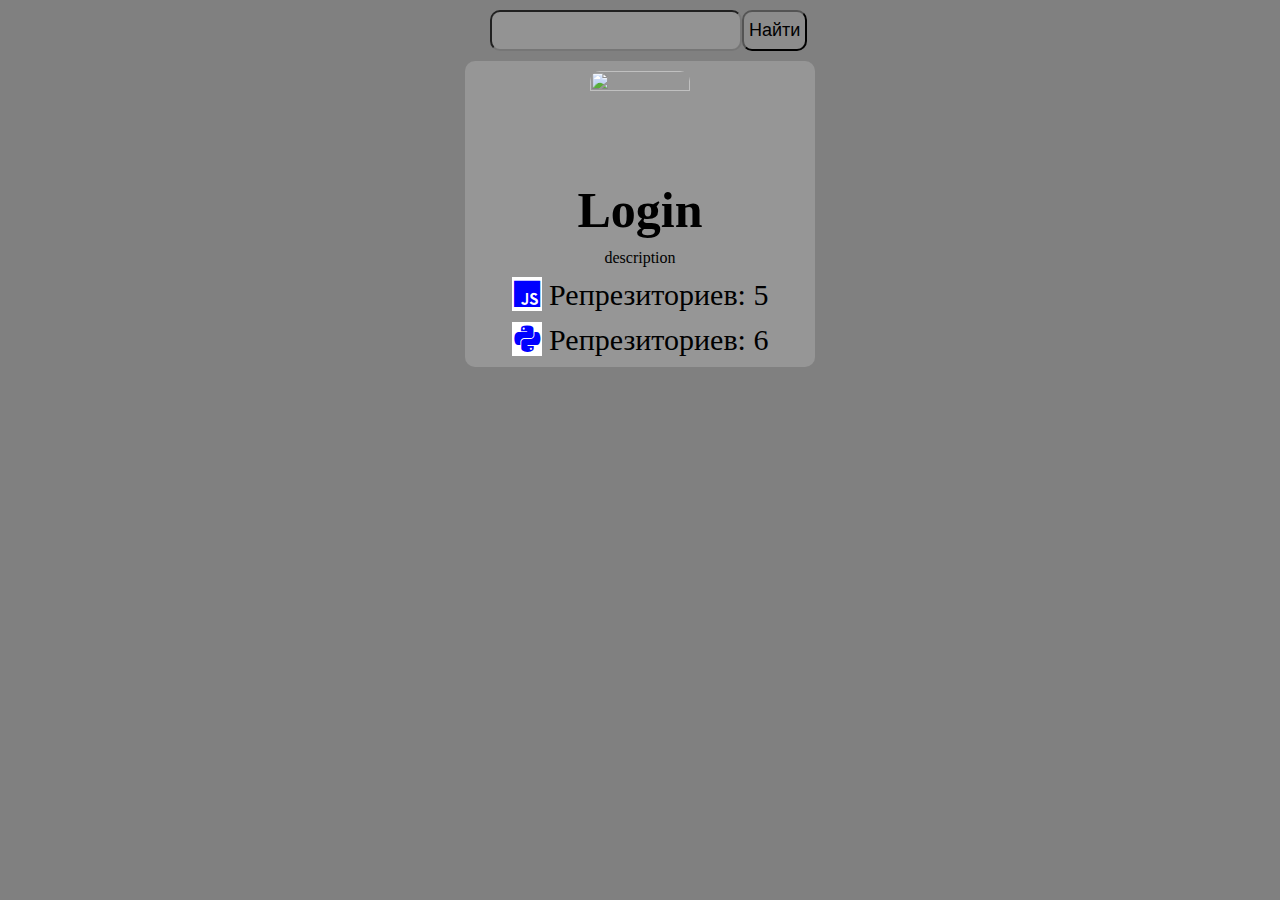
==== Api/index.HTML @ 39fd756f "m5ss" ====
<!DOCTYPE html>
<html lang="en">
<head>
    
    <link
    rel="stylesheet"
    href="https://pro.fontawesome.com/releases/v5.15.2/css/all.css"
    />
    
    <meta charset="UTF-8">
    <meta name="viewport" content="width=device-width, initial-scale=1.0">
    <title>Document</title>

    <link rel="stylesheet" href="./style.css">
</head>
<body>
    <label>
        <input type="username">
        <button>Найти</button>
    </label>
    <main>
        <img src="https://avatars.mds.yandex.net/i?id=2d05f27b48facbd406fdd2f6fca23ad3723de632-5286004-images-thumbs&n=13"/>
        <h1>Login</h1>
        <p>description</p>
        <div>
            <i class="fab fa-js"></i>
            <span>Репрезиториев: 5</span>
        </div>
        <div>
            <i class="fab fa-python"></i>
            <span>Репрезиториев: 6</span>
        </div>
    </main>
    <script src="./main.js"></script>
</body>
</html>
---- Api/style.css ----
* {
  margin: 0;
  padding: 0;
  box-sizing: border-box;
}
body {
  background: grey;
  display: flex;
  flex-direction: column;
  align-items: center;
}
label {
  width: 300px;
  margin: 10px;
  display: flex;
  justify-content: space-between;
}
input {
  font-size: 18px;
  border-radius: 10px;
  background-color: rgb(147, 147, 147);
  padding: 8px;
}
button {
  font-size: 18px;
  padding: 5px;
  border-radius: 10px;
  background-color: rgb(140, 140, 140);
}
main {
  width: 350px;
  background-color: rgb(150, 150, 150);
  align-items: center;
  gap: 10px;
  padding: 10px;
  border-radius: 10px;
  display: flex;
  flex-direction: column;
}
img {
  aspect-ratio: 1/1;
  object-fit: cover;
  width: 100px;
  border-radius: 10px;
}
h1{
    font-size: 50px;
}
div{
    font-size: 30px;
}
i{
    background-color: white;
    padding: 2px;
    color: blue;
}
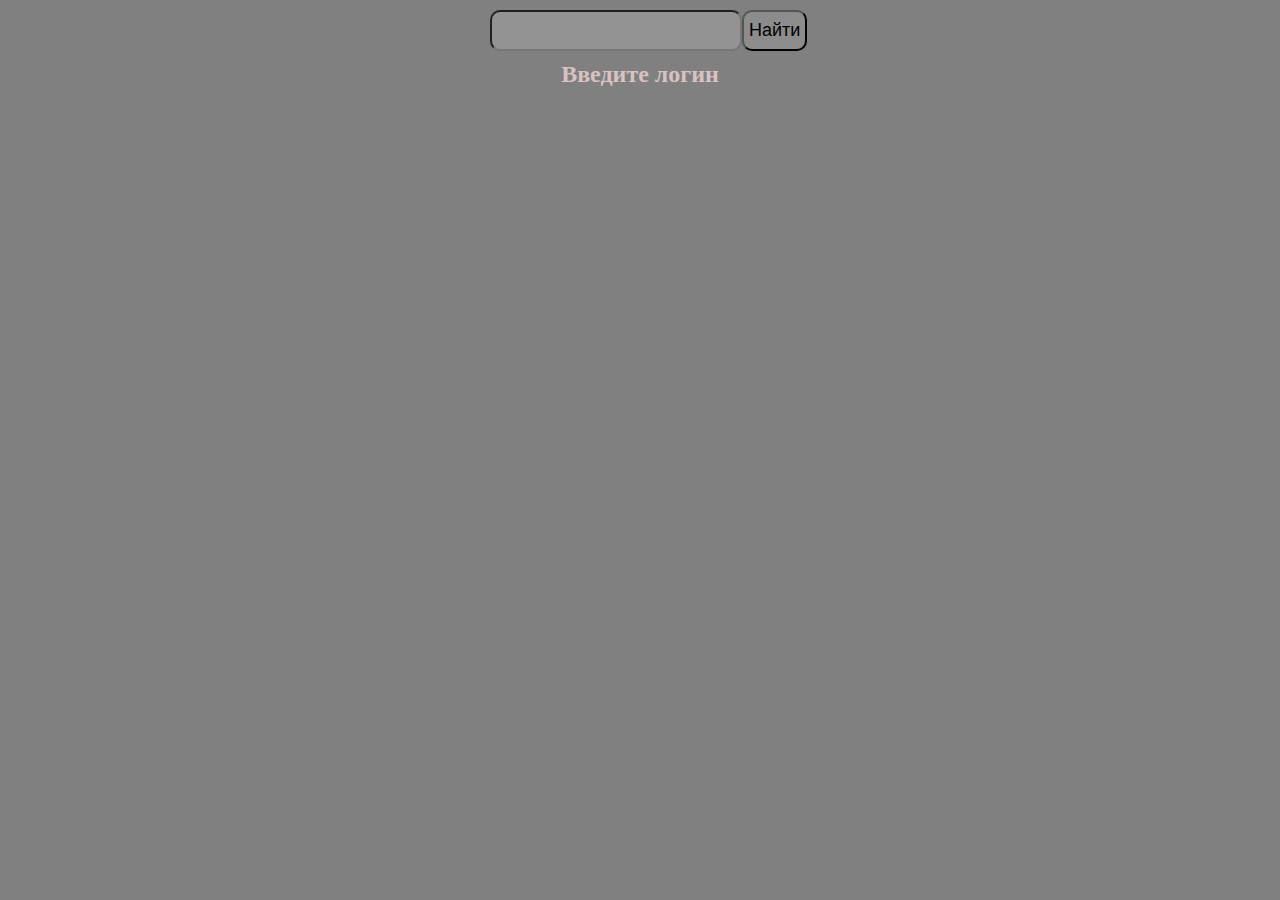
==== commit c152206a: "logn" ====
--- a/Api/index.HTML
+++ b/Api/index.HTML
@@ -15,10 +15,10 @@
 </head>
 <body>
     <label>
-        <input type="username">
-        <button>Найти</button>
+        <input id="Search" type="username">
+        <button id="SearchBtn">Найти</button>
     </label>
-    <main>
+    <main id="main" class="none">
         <img src="https://avatars.mds.yandex.net/i?id=2d05f27b48facbd406fdd2f6fca23ad3723de632-5286004-images-thumbs&n=13"/>
         <h1>Login</h1>
         <p>description</p>
@@ -31,6 +31,14 @@
             <span>Репрезиториев: 6</span>
         </div>
     </main>
+    <h2>
+        Введите логин
+    </h2>
+    <nav id="spiner" class="none">
+
+    </nav>
     <script src="./main.js"></script>
 </body>
-</html>+</html>
+
+
--- a/Api/style.css
+++ b/Api/style.css
@@ -36,6 +36,7 @@
   border-radius: 10px;
   display: flex;
   flex-direction: column;
+  display: none;
 }
 img {
   aspect-ratio: 1/1;
@@ -53,4 +54,31 @@
     background-color: white;
     padding: 2px;
     color: blue;
+}
+h2{
+  width: fit-content;
+  color: rgb(216, 194, 194);
+}
+nav{
+  height: 100px;
+  width: 100px;
+  border: 15px solid rgb(91, 95, 97);
+  border-radius: 50%;
+  border-bottom-color: rgb(197, 188, 188);
+  animation-name: circle;
+  animation-iteration-count: infinite;
+  animation-duration: 1.7s;
+  animation-timing-function: linear;
+}
+@keyframes circle{
+  0%{
+    transform: rotate(0deg);
+  }
+  100%{
+    transform: rotate(360deg);
+  }
+}
+
+.none{
+  display: none;
 }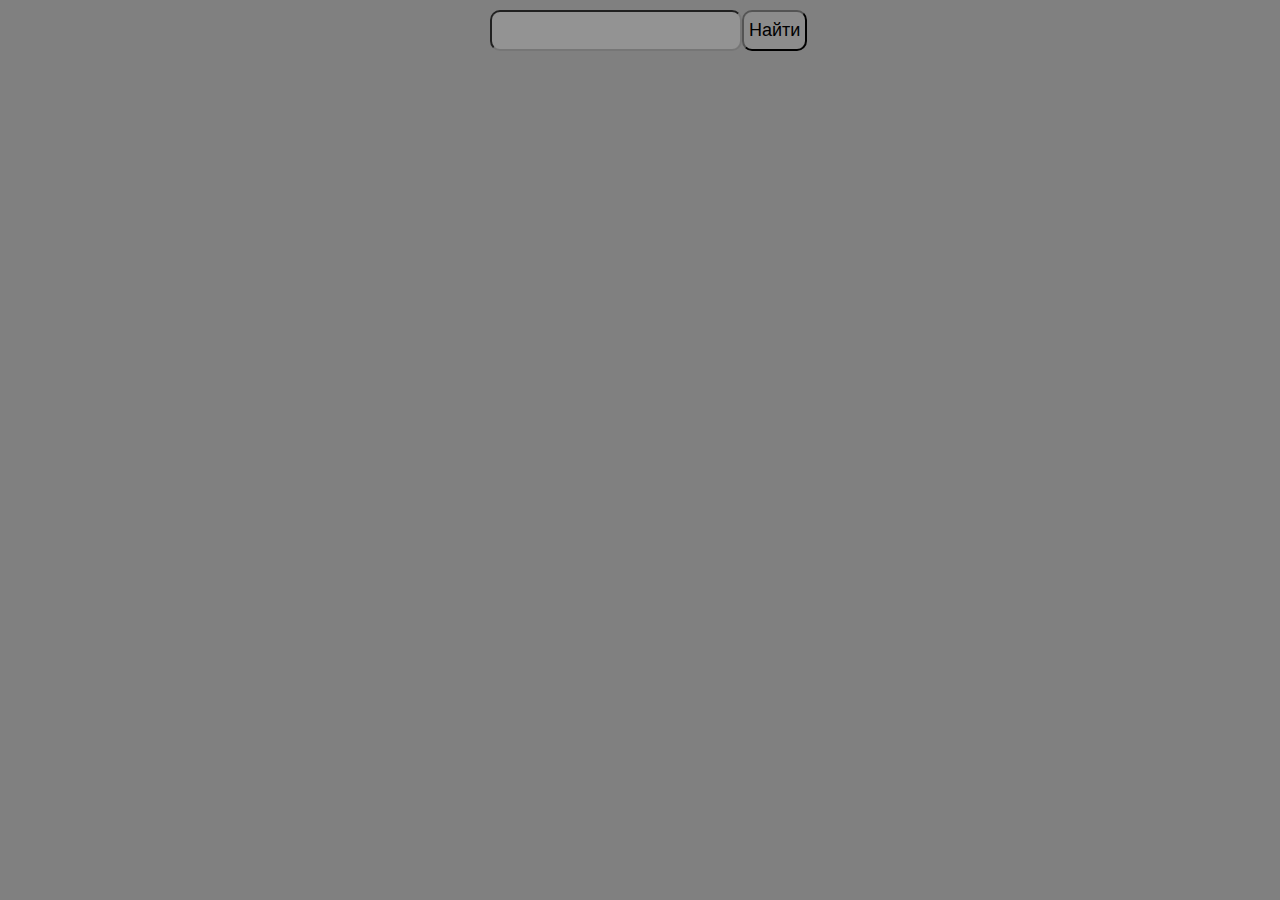
==== commit f81cb581: "login" ====
--- a/Api/index.HTML
+++ b/Api/index.HTML
@@ -31,9 +31,7 @@
             <span>Репрезиториев: 6</span>
         </div>
     </main>
-    <h2>
-        Введите логин
-    </h2>
+
     <nav id="spiner" class="none">
 
     </nav>
--- a/Api/style.css
+++ b/Api/style.css
@@ -36,12 +36,11 @@
   border-radius: 10px;
   display: flex;
   flex-direction: column;
-  display: none;
 }
 img {
   aspect-ratio: 1/1;
   object-fit: cover;
-  width: 100px;
+  width: 100;
   border-radius: 10px;
 }
 h1{
